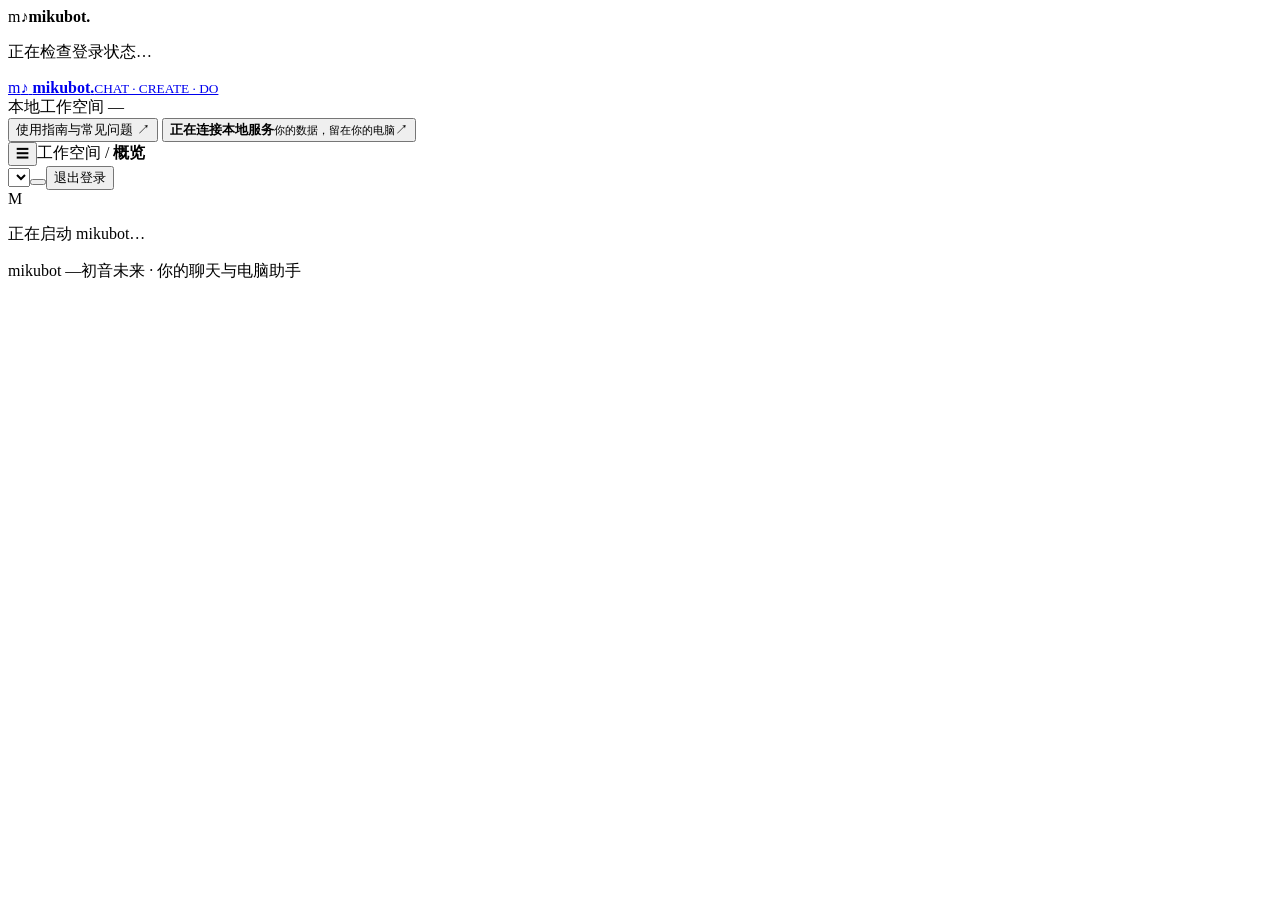
==== mikubot/static/index.html @ 8dc6e6b1 "Prepare mikubot 0.1.1 with GitHub update selection and runtime improvements" ====
<!doctype html>
<html lang="zh-CN">
<head>
  <meta charset="utf-8">
  <meta name="viewport" content="width=device-width, initial-scale=1">
  <meta name="theme-color" content="#169e96">
  <title>mikubot · 聊天与电脑助手</title>
  <link rel="icon" type="image/svg+xml" href="/static/assets/brand/app.svg?v=0.1.1">
  <link rel="alternate icon" type="image/x-icon" href="/static/assets/brand/mikubot.ico?v=0.1.1">
  <link rel="apple-touch-icon" href="/static/assets/brand/app-128.png?v=0.1.1">
  <link rel="stylesheet" href="/static/styles.css?v=0.1.1">
  <link rel="stylesheet" href="/static/experience.css?v=0.1.1">
  <link rel="stylesheet" href="/static/auth.css?v=0.1.1">
  <link rel="stylesheet" href="/static/workspace-pages.css?v=0.1.1">
  <link rel="stylesheet" href="/static/brand.css?v=0.1.1">
  <script src="/static/auth.js?v=0.1.1" defer></script>
  <script src="/static/workspace-features.js?v=0.1.1" defer></script>
  <script src="/static/quick-start.js?v=0.1.1" defer></script>
  <script src="/static/updates.js?v=0.1.1" defer></script>
  <script src="/static/experience.js?v=0.1.1" defer></script>
  <script src="/static/workspace-pages.js?v=0.1.1" defer></script>
  <script src="/static/app.js?v=0.1.1" defer></script>
</head>
<body>
  <div id="auth-root"><main class="auth-page"><section class="auth-card"><div class="auth-brand"><span class="miku-mark">m<span>♪</span></span><strong>mikubot.</strong></div><p>正在检查登录状态…</p></section></main></div>
  <div class="app-shell">
    <aside class="sidebar" id="sidebar">
      <a class="brand" href="#" aria-label="mikubot首页" data-page="overview">
        <span class="brand-mark miku-mark" aria-hidden="true">m<span>♪</span></span>
        <span><strong>mikubot<span class="brand-dot">.</span></strong><small>CHAT · CREATE · DO</small></span>
      </a>
      <div class="workspace-label"><span class="tiny-dot"></span> 本地工作空间 <span id="workspace-version">—</span></div>
      <nav id="navigation" aria-label="主导航"></nav>
      <div class="sidebar-bottom">
        <button class="btn ghost sidebar-help" data-page="help">使用指南与常见问题 ↗</button>
        <button class="sidebar-status" data-action="go-settings"><span class="status-dot" id="sidebar-status-dot"></span><span><strong id="sidebar-status-text">正在连接本地服务</strong><small id="sidebar-status-sub">你的数据，留在你的电脑</small></span><span>↗</span></button>
      </div>
    </aside>
    <div class="sidebar-scrim" id="sidebar-scrim"></div>
    <div class="main-shell">
      <header class="topbar">
        <div class="topbar-left"><button class="icon-button mobile-menu" id="menu-toggle" aria-label="展开导航">☰</button><span class="breadcrumb">工作空间 <span>/</span> <strong id="page-breadcrumb">概览</strong></span></div>
        <div class="topbar-right"><label class="scope-picker"><span id="scope-icon"></span><select id="global-scope" aria-label="选择会话空间"></select></label><span class="topbar-divider"></span><button class="icon-button" data-action="refresh" title="刷新数据" aria-label="刷新数据" id="refresh-button"></button><button class="btn ghost small logout-button" data-auth-action="logout" title="退出当前登录">退出登录</button><div class="owner-avatar" title="已认证管理员 mikubot">M</div></div>
      </header>
      <main id="content" tabindex="-1"><div class="loading-page"><span class="spinner"></span><p>正在启动 mikubot…</p></div></main>
      <footer class="page-footer"><span>mikubot <span id="version-label">—</span></span><span>初音未来 · 你的聊天与电脑助手</span></footer>
    </div>
  </div>
  <div id="toast-region" class="toast-region" aria-live="polite"></div>
  <dialog id="modal" class="modal"><div id="modal-content"></div></dialog>
  <input type="file" id="image-input" accept="image/jpeg,image/png,image/webp,image/gif" multiple hidden>
  <input type="file" id="note-input" accept=".txt,.md,.markdown,.csv,.json,.pdf,.docx" hidden>
  <input type="file" id="attachment-input" accept=".txt,.md,.markdown,.csv,.json,.jsonl,.html,.srt,.vtt,.pdf,.docx" hidden>
  <input type="file" id="corpus-input" accept=".zip,application/zip" hidden>
  <input type="file" id="restore-input" accept=".zip,application/zip" hidden>
</body>
</html>
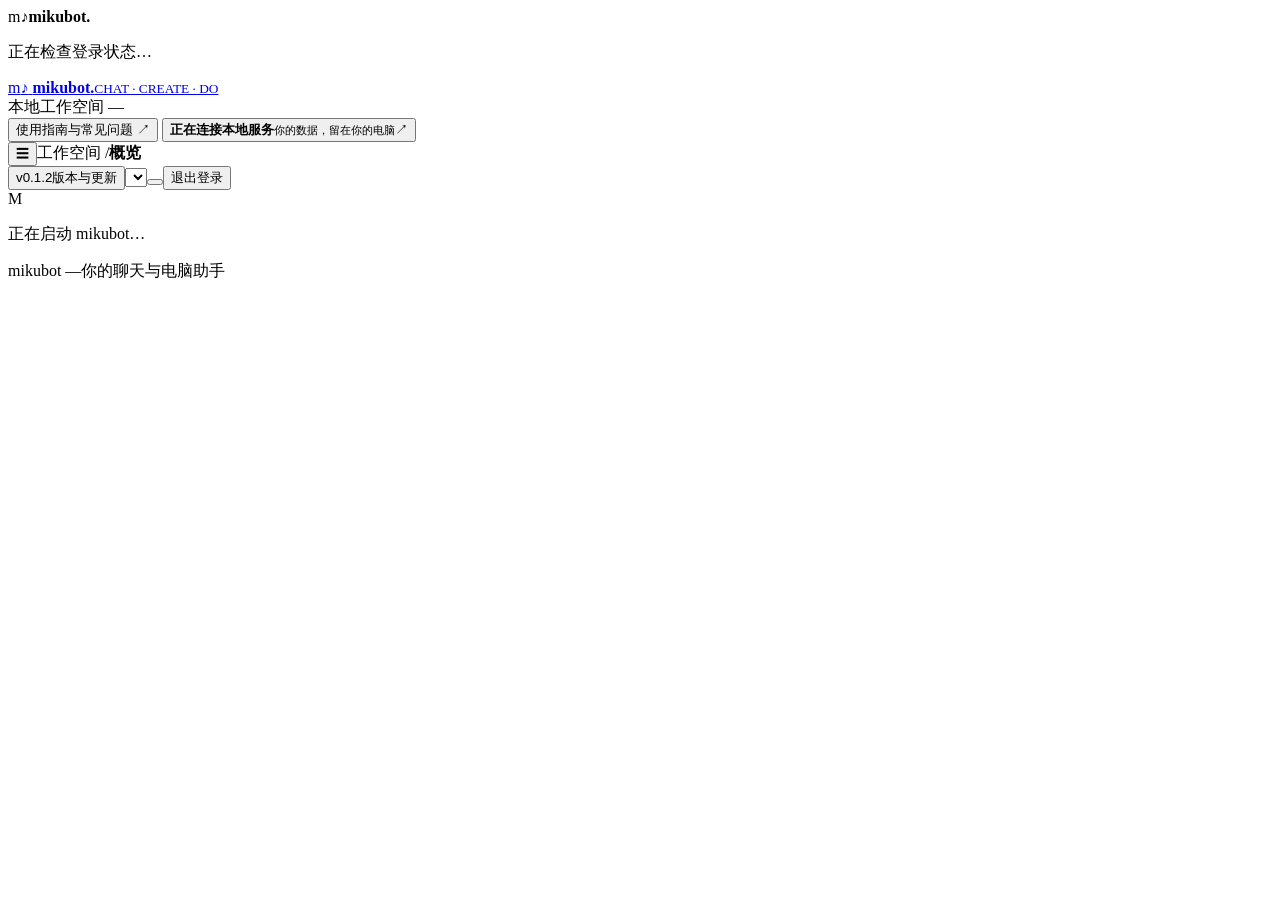
==== commit 14f60cb7: "Release mikubot 0.1.2 with easier setup, faster memory, and stickers" ====
--- a/mikubot/static/index.html
+++ b/mikubot/static/index.html
@@ -5,21 +5,24 @@
   <meta name="viewport" content="width=device-width, initial-scale=1">
   <meta name="theme-color" content="#169e96">
   <title>mikubot · 聊天与电脑助手</title>
-  <link rel="icon" type="image/svg+xml" href="/static/assets/brand/app.svg?v=0.1.1">
-  <link rel="alternate icon" type="image/x-icon" href="/static/assets/brand/mikubot.ico?v=0.1.1">
-  <link rel="apple-touch-icon" href="/static/assets/brand/app-128.png?v=0.1.1">
-  <link rel="stylesheet" href="/static/styles.css?v=0.1.1">
-  <link rel="stylesheet" href="/static/experience.css?v=0.1.1">
-  <link rel="stylesheet" href="/static/auth.css?v=0.1.1">
-  <link rel="stylesheet" href="/static/workspace-pages.css?v=0.1.1">
-  <link rel="stylesheet" href="/static/brand.css?v=0.1.1">
-  <script src="/static/auth.js?v=0.1.1" defer></script>
-  <script src="/static/workspace-features.js?v=0.1.1" defer></script>
-  <script src="/static/quick-start.js?v=0.1.1" defer></script>
-  <script src="/static/updates.js?v=0.1.1" defer></script>
-  <script src="/static/experience.js?v=0.1.1" defer></script>
-  <script src="/static/workspace-pages.js?v=0.1.1" defer></script>
-  <script src="/static/app.js?v=0.1.1" defer></script>
+  <link rel="icon" type="image/svg+xml" href="/static/assets/brand/app.svg?v=0.1.2">
+  <link rel="alternate icon" type="image/x-icon" href="/static/assets/brand/mikubot.ico?v=0.1.2">
+  <link rel="apple-touch-icon" href="/static/assets/brand/app-128.png?v=0.1.2">
+  <link rel="stylesheet" href="/static/styles.css?v=0.1.2">
+  <link rel="stylesheet" href="/static/experience.css?v=0.1.2">
+  <link rel="stylesheet" href="/static/auth.css?v=0.1.2">
+  <link rel="stylesheet" href="/static/workspace-pages.css?v=0.1.2">
+  <link rel="stylesheet" href="/static/brand.css?v=0.1.2">
+  <link rel="stylesheet" href="/static/rectification.css?v=0.1.2">
+  <script src="/static/auth.js?v=0.1.2" defer></script>
+  <script src="/static/workspace-features.js?v=0.1.2" defer></script>
+  <script src="/static/quick-start.js?v=0.1.2" defer></script>
+  <script src="/static/updates.js?v=0.1.2" defer></script>
+  <script src="/static/experience.js?v=0.1.2" defer></script>
+  <script src="/static/workspace-pages.js?v=0.1.2" defer></script>
+  <script src="/static/bot-config.js?v=0.1.2" defer></script>
+  <script src="/static/stickers.js?v=0.1.2" defer></script>
+  <script src="/static/app.js?v=0.1.2" defer></script>
 </head>
 <body>
   <div id="auth-root"><main class="auth-page"><section class="auth-card"><div class="auth-brand"><span class="miku-mark">m<span>♪</span></span><strong>mikubot.</strong></div><p>正在检查登录状态…</p></section></main></div>
@@ -39,11 +42,11 @@
     <div class="sidebar-scrim" id="sidebar-scrim"></div>
     <div class="main-shell">
       <header class="topbar">
-        <div class="topbar-left"><button class="icon-button mobile-menu" id="menu-toggle" aria-label="展开导航">☰</button><span class="breadcrumb">工作空间 <span>/</span> <strong id="page-breadcrumb">概览</strong></span></div>
-        <div class="topbar-right"><label class="scope-picker"><span id="scope-icon"></span><select id="global-scope" aria-label="选择会话空间"></select></label><span class="topbar-divider"></span><button class="icon-button" data-action="refresh" title="刷新数据" aria-label="刷新数据" id="refresh-button"></button><button class="btn ghost small logout-button" data-auth-action="logout" title="退出当前登录">退出登录</button><div class="owner-avatar" title="已认证管理员 mikubot">M</div></div>
+        <div class="topbar-left"><button class="icon-button mobile-menu" id="menu-toggle" aria-label="展开导航">☰</button><span class="breadcrumb"><span class="workspace-prefix">工作空间 <span>/</span></span><strong id="page-breadcrumb">概览</strong></span></div>
+        <div class="topbar-right"><button class="btn small header-update" data-action="update-open" title="查看版本、检查更新与选择历史版本"><span id="header-version">v0.1.2</span><span>版本与更新</span></button><label class="scope-picker"><span id="scope-icon"></span><select id="global-scope" aria-label="选择会话空间"></select></label><span class="topbar-divider"></span><button class="icon-button" data-action="refresh" title="刷新数据" aria-label="刷新数据" id="refresh-button"></button><button class="btn ghost small logout-button" data-auth-action="logout" title="退出当前登录">退出登录</button><div class="owner-avatar" title="已认证管理员 mikubot">M</div></div>
       </header>
       <main id="content" tabindex="-1"><div class="loading-page"><span class="spinner"></span><p>正在启动 mikubot…</p></div></main>
-      <footer class="page-footer"><span>mikubot <span id="version-label">—</span></span><span>初音未来 · 你的聊天与电脑助手</span></footer>
+      <footer class="page-footer"><span>mikubot <span id="version-label">—</span></span><span>你的聊天与电脑助手</span></footer>
     </div>
   </div>
   <div id="toast-region" class="toast-region" aria-live="polite"></div>
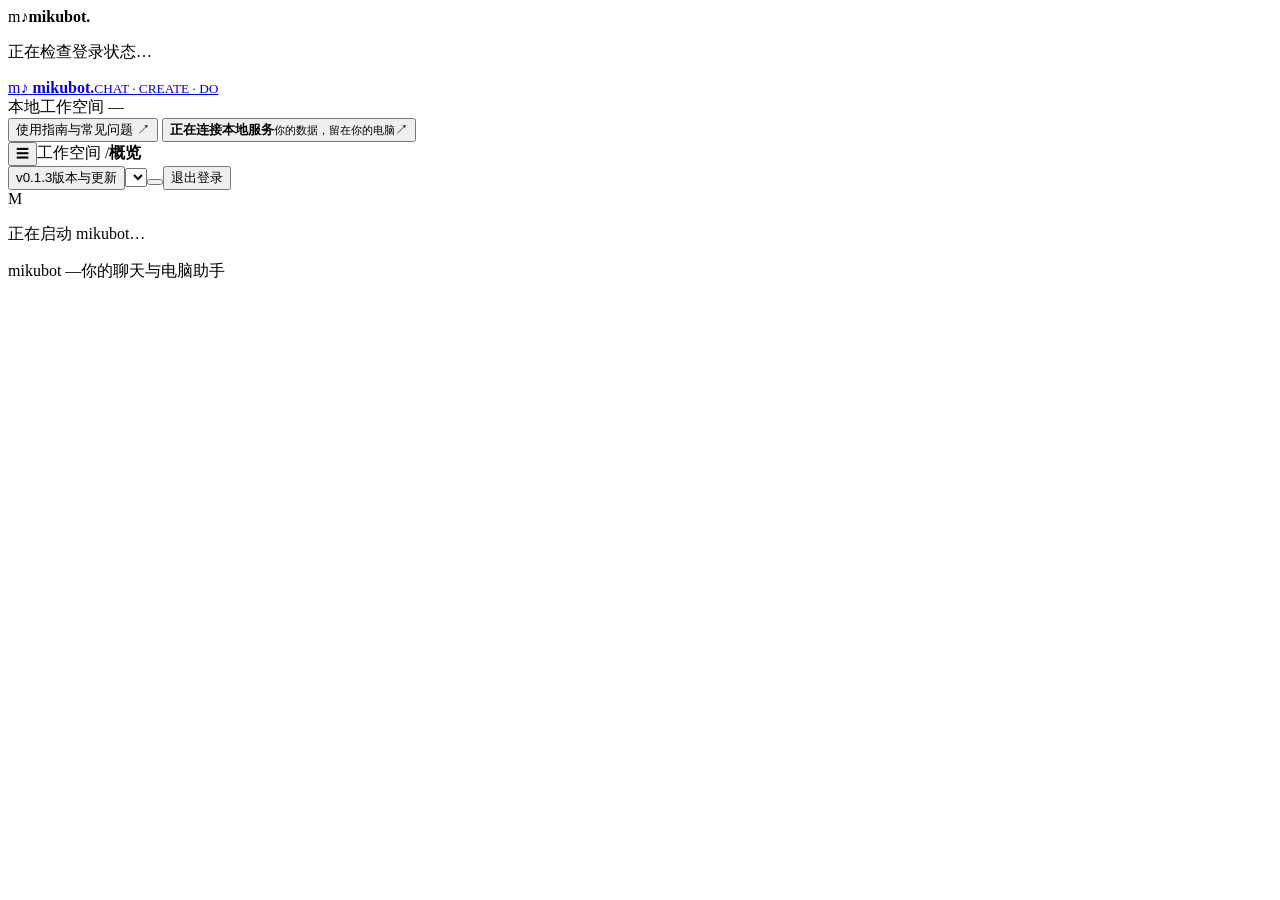
==== commit d0f9be73: "Release mikubot 0.1.3 with plugins, automatic updates, statistics and model-authored replies" ====
--- a/mikubot/static/index.html
+++ b/mikubot/static/index.html
@@ -5,24 +5,42 @@
   <meta name="viewport" content="width=device-width, initial-scale=1">
   <meta name="theme-color" content="#169e96">
   <title>mikubot · 聊天与电脑助手</title>
-  <link rel="icon" type="image/svg+xml" href="/static/assets/brand/app.svg?v=0.1.2">
-  <link rel="alternate icon" type="image/x-icon" href="/static/assets/brand/mikubot.ico?v=0.1.2">
-  <link rel="apple-touch-icon" href="/static/assets/brand/app-128.png?v=0.1.2">
-  <link rel="stylesheet" href="/static/styles.css?v=0.1.2">
-  <link rel="stylesheet" href="/static/experience.css?v=0.1.2">
-  <link rel="stylesheet" href="/static/auth.css?v=0.1.2">
-  <link rel="stylesheet" href="/static/workspace-pages.css?v=0.1.2">
-  <link rel="stylesheet" href="/static/brand.css?v=0.1.2">
-  <link rel="stylesheet" href="/static/rectification.css?v=0.1.2">
-  <script src="/static/auth.js?v=0.1.2" defer></script>
-  <script src="/static/workspace-features.js?v=0.1.2" defer></script>
-  <script src="/static/quick-start.js?v=0.1.2" defer></script>
-  <script src="/static/updates.js?v=0.1.2" defer></script>
-  <script src="/static/experience.js?v=0.1.2" defer></script>
-  <script src="/static/workspace-pages.js?v=0.1.2" defer></script>
-  <script src="/static/bot-config.js?v=0.1.2" defer></script>
-  <script src="/static/stickers.js?v=0.1.2" defer></script>
-  <script src="/static/app.js?v=0.1.2" defer></script>
+  <link rel="icon" type="image/svg+xml" href="/static/assets/brand/app.svg?v=0.1.3">
+  <link rel="alternate icon" type="image/x-icon" href="/static/assets/brand/mikubot.ico?v=0.1.3">
+  <link rel="apple-touch-icon" href="/static/assets/brand/app-128.png?v=0.1.3">
+  <link rel="stylesheet" href="/static/styles.css?v=0.1.3">
+  <link rel="stylesheet" href="/static/experience.css?v=0.1.3">
+  <link rel="stylesheet" href="/static/auth.css?v=0.1.3">
+  <link rel="stylesheet" href="/static/workspace-pages.css?v=0.1.3">
+  <link rel="stylesheet" href="/static/brand.css?v=0.1.3">
+  <link rel="stylesheet" href="/static/rectification.css?v=0.1.3">
+  <link rel="stylesheet" href="/static/statistics.css?v=0.1.3">
+  <script src="/static/auth.js?v=0.1.3" defer></script>
+  <script src="/static/workspace-features.js?v=0.1.3" defer></script>
+  <script src="/static/quick-start.js?v=0.1.3" defer></script>
+  <script src="/static/updates.js?v=0.1.3" defer></script>
+  <script src="/static/ui-core.js?v=0.1.3" defer></script>
+  <script src="/static/diagnostics-page.js?v=0.1.3" defer></script>
+  <script src="/static/chat-page.js?v=0.1.3" defer></script>
+  <script src="/static/memory-page.js?v=0.1.3" defer></script>
+  <script src="/static/culture-page.js?v=0.1.3" defer></script>
+  <script src="/static/tasks-page.js?v=0.1.3" defer></script>
+  <script src="/static/personas-page.js?v=0.1.3" defer></script>
+  <script src="/static/settings-page.js?v=0.1.3" defer></script>
+  <script src="/static/knowledge-page.js?v=0.1.3" defer></script>
+  <script src="/static/tools-page.js?v=0.1.3" defer></script>
+  <script src="/static/experience-chat.js?v=0.1.3" defer></script>
+  <script src="/static/experience-jobs.js?v=0.1.3" defer></script>
+  <script src="/static/experience-config.js?v=0.1.3" defer></script>
+  <script src="/static/experience-persona.js?v=0.1.3" defer></script>
+  <script src="/static/experience-help.js?v=0.1.3" defer></script>
+  <script src="/static/experience.js?v=0.1.3" defer></script>
+  <script src="/static/workspace-pages.js?v=0.1.3" defer></script>
+  <script src="/static/bot-config.js?v=0.1.3" defer></script>
+  <script src="/static/stickers.js?v=0.1.3" defer></script>
+  <script src="/static/statistics.js?v=0.1.3" defer></script>
+  <script src="/static/plugins.js?v=0.1.3" defer></script>
+  <script src="/static/app.js?v=0.1.3" defer></script>
 </head>
 <body>
   <div id="auth-root"><main class="auth-page"><section class="auth-card"><div class="auth-brand"><span class="miku-mark">m<span>♪</span></span><strong>mikubot.</strong></div><p>正在检查登录状态…</p></section></main></div>
@@ -43,7 +61,7 @@
     <div class="main-shell">
       <header class="topbar">
         <div class="topbar-left"><button class="icon-button mobile-menu" id="menu-toggle" aria-label="展开导航">☰</button><span class="breadcrumb"><span class="workspace-prefix">工作空间 <span>/</span></span><strong id="page-breadcrumb">概览</strong></span></div>
-        <div class="topbar-right"><button class="btn small header-update" data-action="update-open" title="查看版本、检查更新与选择历史版本"><span id="header-version">v0.1.2</span><span>版本与更新</span></button><label class="scope-picker"><span id="scope-icon"></span><select id="global-scope" aria-label="选择会话空间"></select></label><span class="topbar-divider"></span><button class="icon-button" data-action="refresh" title="刷新数据" aria-label="刷新数据" id="refresh-button"></button><button class="btn ghost small logout-button" data-auth-action="logout" title="退出当前登录">退出登录</button><div class="owner-avatar" title="已认证管理员 mikubot">M</div></div>
+        <div class="topbar-right"><button class="btn small header-update" data-action="update-open" title="查看版本、检查更新与选择历史版本"><span id="header-version">v0.1.3</span><span>版本与更新</span></button><label class="scope-picker"><span id="scope-icon"></span><select id="global-scope" aria-label="选择会话空间"></select></label><span class="topbar-divider"></span><button class="icon-button" data-action="refresh" title="刷新数据" aria-label="刷新数据" id="refresh-button"></button><button class="btn ghost small logout-button" data-auth-action="logout" title="退出当前登录">退出登录</button><div class="owner-avatar" title="已认证管理员 mikubot">M</div></div>
       </header>
       <main id="content" tabindex="-1"><div class="loading-page"><span class="spinner"></span><p>正在启动 mikubot…</p></div></main>
       <footer class="page-footer"><span>mikubot <span id="version-label">—</span></span><span>你的聊天与电脑助手</span></footer>
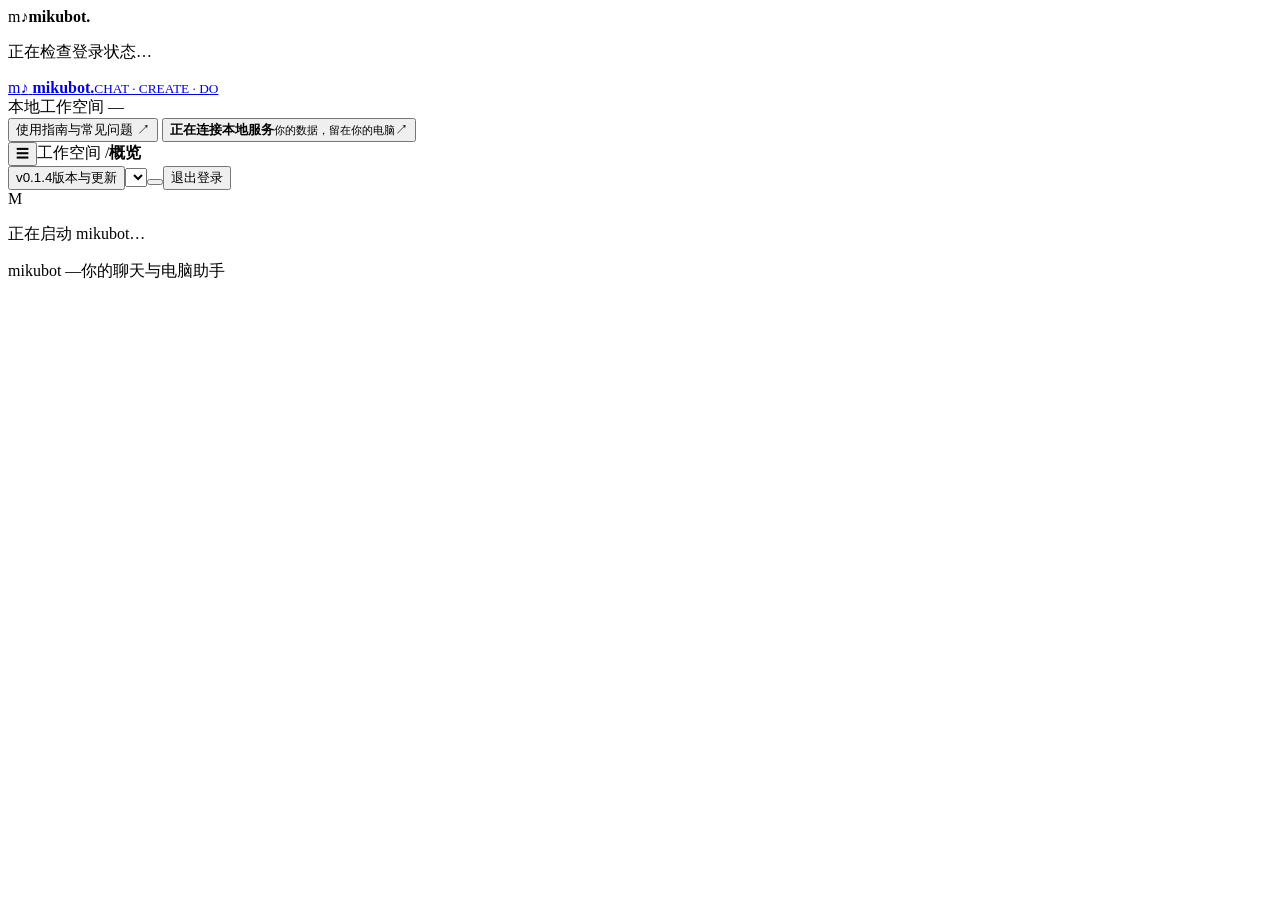
==== commit 09bf3bbe: "Release mikubot 0.1.4 with bounded memory retrieval and configurable replies" ====
--- a/mikubot/static/index.html
+++ b/mikubot/static/index.html
@@ -5,42 +5,45 @@
   <meta name="viewport" content="width=device-width, initial-scale=1">
   <meta name="theme-color" content="#169e96">
   <title>mikubot · 聊天与电脑助手</title>
-  <link rel="icon" type="image/svg+xml" href="/static/assets/brand/app.svg?v=0.1.3">
-  <link rel="alternate icon" type="image/x-icon" href="/static/assets/brand/mikubot.ico?v=0.1.3">
-  <link rel="apple-touch-icon" href="/static/assets/brand/app-128.png?v=0.1.3">
-  <link rel="stylesheet" href="/static/styles.css?v=0.1.3">
-  <link rel="stylesheet" href="/static/experience.css?v=0.1.3">
-  <link rel="stylesheet" href="/static/auth.css?v=0.1.3">
-  <link rel="stylesheet" href="/static/workspace-pages.css?v=0.1.3">
-  <link rel="stylesheet" href="/static/brand.css?v=0.1.3">
-  <link rel="stylesheet" href="/static/rectification.css?v=0.1.3">
-  <link rel="stylesheet" href="/static/statistics.css?v=0.1.3">
-  <script src="/static/auth.js?v=0.1.3" defer></script>
-  <script src="/static/workspace-features.js?v=0.1.3" defer></script>
-  <script src="/static/quick-start.js?v=0.1.3" defer></script>
-  <script src="/static/updates.js?v=0.1.3" defer></script>
-  <script src="/static/ui-core.js?v=0.1.3" defer></script>
-  <script src="/static/diagnostics-page.js?v=0.1.3" defer></script>
-  <script src="/static/chat-page.js?v=0.1.3" defer></script>
-  <script src="/static/memory-page.js?v=0.1.3" defer></script>
-  <script src="/static/culture-page.js?v=0.1.3" defer></script>
-  <script src="/static/tasks-page.js?v=0.1.3" defer></script>
-  <script src="/static/personas-page.js?v=0.1.3" defer></script>
-  <script src="/static/settings-page.js?v=0.1.3" defer></script>
-  <script src="/static/knowledge-page.js?v=0.1.3" defer></script>
-  <script src="/static/tools-page.js?v=0.1.3" defer></script>
-  <script src="/static/experience-chat.js?v=0.1.3" defer></script>
-  <script src="/static/experience-jobs.js?v=0.1.3" defer></script>
-  <script src="/static/experience-config.js?v=0.1.3" defer></script>
-  <script src="/static/experience-persona.js?v=0.1.3" defer></script>
-  <script src="/static/experience-help.js?v=0.1.3" defer></script>
-  <script src="/static/experience.js?v=0.1.3" defer></script>
-  <script src="/static/workspace-pages.js?v=0.1.3" defer></script>
-  <script src="/static/bot-config.js?v=0.1.3" defer></script>
-  <script src="/static/stickers.js?v=0.1.3" defer></script>
-  <script src="/static/statistics.js?v=0.1.3" defer></script>
-  <script src="/static/plugins.js?v=0.1.3" defer></script>
-  <script src="/static/app.js?v=0.1.3" defer></script>
+  <link rel="icon" type="image/svg+xml" href="/static/assets/brand/app.svg?v=0.1.4">
+  <link rel="alternate icon" type="image/x-icon" href="/static/assets/brand/mikubot.ico?v=0.1.4">
+  <link rel="apple-touch-icon" href="/static/assets/brand/app-128.png?v=0.1.4">
+  <link rel="stylesheet" href="/static/styles.css?v=0.1.4">
+  <link rel="stylesheet" href="/static/experience.css?v=0.1.4">
+  <link rel="stylesheet" href="/static/auth.css?v=0.1.4">
+  <link rel="stylesheet" href="/static/workspace-pages.css?v=0.1.4">
+  <link rel="stylesheet" href="/static/brand.css?v=0.1.4">
+  <link rel="stylesheet" href="/static/rectification.css?v=0.1.4">
+  <link rel="stylesheet" href="/static/statistics.css?v=0.1.4">
+  <script src="/static/auth.js?v=0.1.4" defer></script>
+  <script src="/static/workspace-features.js?v=0.1.4" defer></script>
+  <script src="/static/quick-start.js?v=0.1.4" defer></script>
+  <script src="/static/updates.js?v=0.1.4" defer></script>
+  <script src="/static/ui-core.js?v=0.1.4" defer></script>
+  <script src="/static/diagnostics-page.js?v=0.1.4" defer></script>
+  <script src="/static/chat-page.js?v=0.1.4" defer></script>
+  <script src="/static/memory-page.js?v=0.1.4" defer></script>
+  <script src="/static/culture-page.js?v=0.1.4" defer></script>
+  <script src="/static/tasks-page.js?v=0.1.4" defer></script>
+  <script src="/static/personas-page.js?v=0.1.4" defer></script>
+  <script src="/static/resource-settings.js?v=0.1.4" defer></script>
+  <script src="/static/settings-page.js?v=0.1.4" defer></script>
+  <script src="/static/knowledge-page.js?v=0.1.4" defer></script>
+  <script src="/static/tools-page.js?v=0.1.4" defer></script>
+  <script src="/static/experience-chat.js?v=0.1.4" defer></script>
+  <script src="/static/experience-jobs.js?v=0.1.4" defer></script>
+  <script src="/static/experience-config.js?v=0.1.4" defer></script>
+  <script src="/static/experience-persona.js?v=0.1.4" defer></script>
+  <script src="/static/experience-help.js?v=0.1.4" defer></script>
+  <script src="/static/experience.js?v=0.1.4" defer></script>
+  <script src="/static/workspace-pages.js?v=0.1.4" defer></script>
+  <script src="/static/embedding-models.js?v=0.1.4" defer></script>
+  <script src="/static/bot-config.js?v=0.1.4" defer></script>
+  <script src="/static/stickers.js?v=0.1.4" defer></script>
+  <script src="/static/statistics.js?v=0.1.4" defer></script>
+  <script src="/static/usage-ledger.js?v=0.1.4" defer></script>
+  <script src="/static/plugins.js?v=0.1.4" defer></script>
+  <script src="/static/app.js?v=0.1.4" defer></script>
 </head>
 <body>
   <div id="auth-root"><main class="auth-page"><section class="auth-card"><div class="auth-brand"><span class="miku-mark">m<span>♪</span></span><strong>mikubot.</strong></div><p>正在检查登录状态…</p></section></main></div>
@@ -61,8 +64,9 @@
     <div class="main-shell">
       <header class="topbar">
         <div class="topbar-left"><button class="icon-button mobile-menu" id="menu-toggle" aria-label="展开导航">☰</button><span class="breadcrumb"><span class="workspace-prefix">工作空间 <span>/</span></span><strong id="page-breadcrumb">概览</strong></span></div>
-        <div class="topbar-right"><button class="btn small header-update" data-action="update-open" title="查看版本、检查更新与选择历史版本"><span id="header-version">v0.1.3</span><span>版本与更新</span></button><label class="scope-picker"><span id="scope-icon"></span><select id="global-scope" aria-label="选择会话空间"></select></label><span class="topbar-divider"></span><button class="icon-button" data-action="refresh" title="刷新数据" aria-label="刷新数据" id="refresh-button"></button><button class="btn ghost small logout-button" data-auth-action="logout" title="退出当前登录">退出登录</button><div class="owner-avatar" title="已认证管理员 mikubot">M</div></div>
+        <div class="topbar-right"><button class="btn small header-update" data-action="update-open" title="查看版本、检查更新与选择历史版本"><span id="header-version">v0.1.4</span><span>版本与更新</span></button><label class="scope-picker"><span id="scope-icon"></span><select id="global-scope" aria-label="选择会话空间"></select></label><span class="topbar-divider"></span><button class="icon-button" data-action="refresh" title="刷新数据" aria-label="刷新数据" id="refresh-button"></button><button class="btn ghost small logout-button" data-auth-action="logout" title="退出当前登录">退出登录</button><div class="owner-avatar" title="已认证管理员 mikubot">M</div></div>
       </header>
+      <div id="port-warning" class="port-warning" role="alert" hidden></div>
       <main id="content" tabindex="-1"><div class="loading-page"><span class="spinner"></span><p>正在启动 mikubot…</p></div></main>
       <footer class="page-footer"><span>mikubot <span id="version-label">—</span></span><span>你的聊天与电脑助手</span></footer>
     </div>
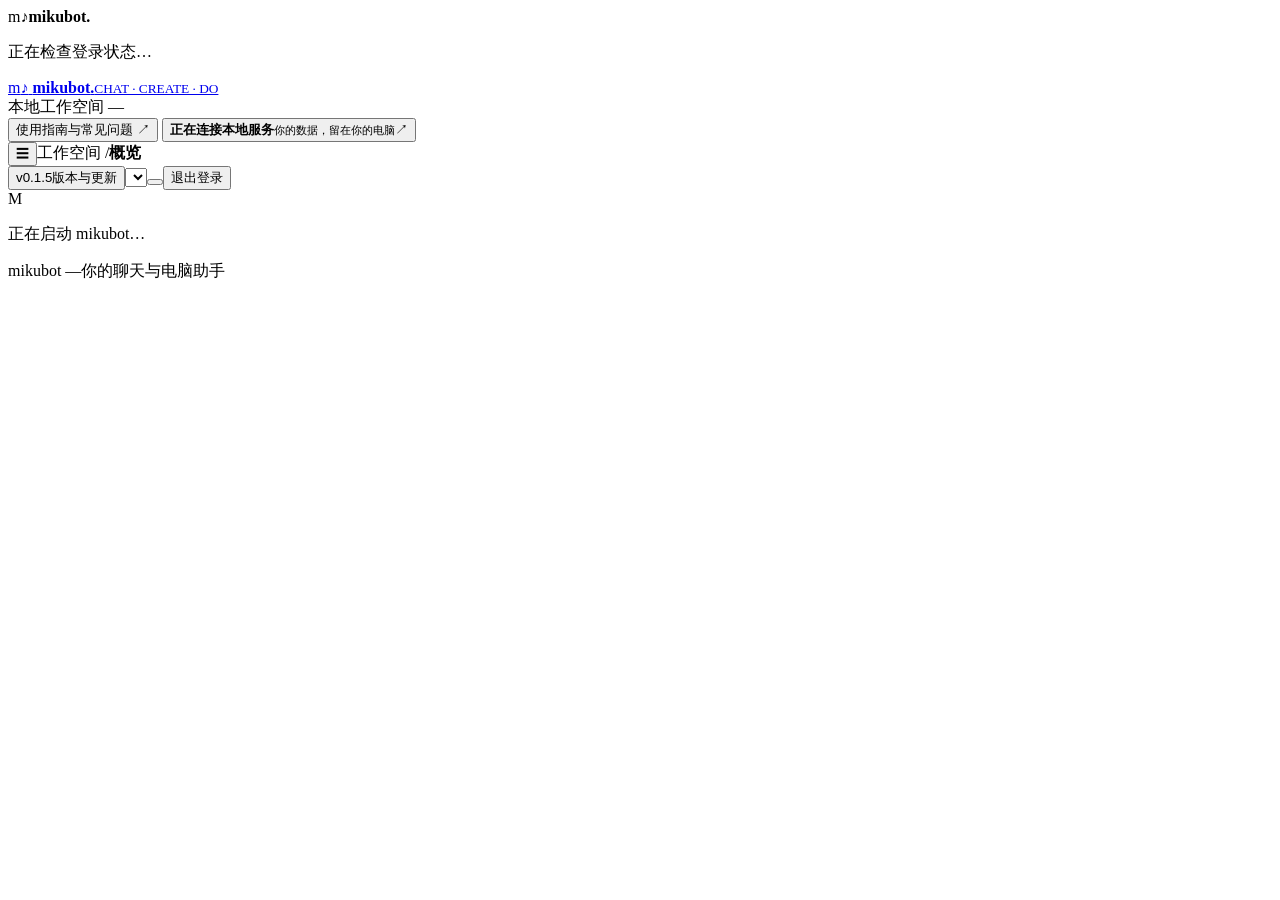
==== commit d2ddf2c2: "Release 0.1.5 with direct updates, persistent memory and QQ delivery tracking" ====
--- a/mikubot/static/index.html
+++ b/mikubot/static/index.html
@@ -5,45 +5,46 @@
   <meta name="viewport" content="width=device-width, initial-scale=1">
   <meta name="theme-color" content="#169e96">
   <title>mikubot · 聊天与电脑助手</title>
-  <link rel="icon" type="image/svg+xml" href="/static/assets/brand/app.svg?v=0.1.4">
-  <link rel="alternate icon" type="image/x-icon" href="/static/assets/brand/mikubot.ico?v=0.1.4">
-  <link rel="apple-touch-icon" href="/static/assets/brand/app-128.png?v=0.1.4">
-  <link rel="stylesheet" href="/static/styles.css?v=0.1.4">
-  <link rel="stylesheet" href="/static/experience.css?v=0.1.4">
-  <link rel="stylesheet" href="/static/auth.css?v=0.1.4">
-  <link rel="stylesheet" href="/static/workspace-pages.css?v=0.1.4">
-  <link rel="stylesheet" href="/static/brand.css?v=0.1.4">
-  <link rel="stylesheet" href="/static/rectification.css?v=0.1.4">
-  <link rel="stylesheet" href="/static/statistics.css?v=0.1.4">
-  <script src="/static/auth.js?v=0.1.4" defer></script>
-  <script src="/static/workspace-features.js?v=0.1.4" defer></script>
-  <script src="/static/quick-start.js?v=0.1.4" defer></script>
-  <script src="/static/updates.js?v=0.1.4" defer></script>
-  <script src="/static/ui-core.js?v=0.1.4" defer></script>
-  <script src="/static/diagnostics-page.js?v=0.1.4" defer></script>
-  <script src="/static/chat-page.js?v=0.1.4" defer></script>
-  <script src="/static/memory-page.js?v=0.1.4" defer></script>
-  <script src="/static/culture-page.js?v=0.1.4" defer></script>
-  <script src="/static/tasks-page.js?v=0.1.4" defer></script>
-  <script src="/static/personas-page.js?v=0.1.4" defer></script>
-  <script src="/static/resource-settings.js?v=0.1.4" defer></script>
-  <script src="/static/settings-page.js?v=0.1.4" defer></script>
-  <script src="/static/knowledge-page.js?v=0.1.4" defer></script>
-  <script src="/static/tools-page.js?v=0.1.4" defer></script>
-  <script src="/static/experience-chat.js?v=0.1.4" defer></script>
-  <script src="/static/experience-jobs.js?v=0.1.4" defer></script>
-  <script src="/static/experience-config.js?v=0.1.4" defer></script>
-  <script src="/static/experience-persona.js?v=0.1.4" defer></script>
-  <script src="/static/experience-help.js?v=0.1.4" defer></script>
-  <script src="/static/experience.js?v=0.1.4" defer></script>
-  <script src="/static/workspace-pages.js?v=0.1.4" defer></script>
-  <script src="/static/embedding-models.js?v=0.1.4" defer></script>
-  <script src="/static/bot-config.js?v=0.1.4" defer></script>
-  <script src="/static/stickers.js?v=0.1.4" defer></script>
-  <script src="/static/statistics.js?v=0.1.4" defer></script>
-  <script src="/static/usage-ledger.js?v=0.1.4" defer></script>
-  <script src="/static/plugins.js?v=0.1.4" defer></script>
-  <script src="/static/app.js?v=0.1.4" defer></script>
+  <link rel="icon" type="image/svg+xml" href="/static/assets/brand/app.svg?v=0.1.5">
+  <link rel="alternate icon" type="image/x-icon" href="/static/assets/brand/mikubot.ico?v=0.1.5">
+  <link rel="apple-touch-icon" href="/static/assets/brand/app-128.png?v=0.1.5">
+  <link rel="stylesheet" href="/static/styles.css?v=0.1.5">
+  <link rel="stylesheet" href="/static/experience.css?v=0.1.5">
+  <link rel="stylesheet" href="/static/auth.css?v=0.1.5">
+  <link rel="stylesheet" href="/static/workspace-pages.css?v=0.1.5">
+  <link rel="stylesheet" href="/static/brand.css?v=0.1.5">
+  <link rel="stylesheet" href="/static/rectification.css?v=0.1.5">
+  <link rel="stylesheet" href="/static/statistics.css?v=0.1.5">
+  <script src="/static/auth.js?v=0.1.5" defer></script>
+  <script src="/static/workspace-features.js?v=0.1.5" defer></script>
+  <script src="/static/quick-start.js?v=0.1.5" defer></script>
+  <script src="/static/updates.js?v=0.1.5" defer></script>
+  <script src="/static/ui-core.js?v=0.1.5" defer></script>
+  <script src="/static/diagnostics-page.js?v=0.1.5" defer></script>
+  <script src="/static/chat-page.js?v=0.1.5" defer></script>
+  <script src="/static/memory-page.js?v=0.1.5" defer></script>
+  <script src="/static/culture-page.js?v=0.1.5" defer></script>
+  <script src="/static/tasks-page.js?v=0.1.5" defer></script>
+  <script src="/static/personas-page.js?v=0.1.5" defer></script>
+  <script src="/static/resource-settings.js?v=0.1.5" defer></script>
+  <script src="/static/settings-page.js?v=0.1.5" defer></script>
+  <script src="/static/knowledge-page.js?v=0.1.5" defer></script>
+  <script src="/static/tools-page.js?v=0.1.5" defer></script>
+  <script src="/static/experience-chat.js?v=0.1.5" defer></script>
+  <script src="/static/experience-jobs.js?v=0.1.5" defer></script>
+  <script src="/static/experience-config.js?v=0.1.5" defer></script>
+  <script src="/static/experience-persona.js?v=0.1.5" defer></script>
+  <script src="/static/experience-help.js?v=0.1.5" defer></script>
+  <script src="/static/experience.js?v=0.1.5" defer></script>
+  <script src="/static/workspace-pages.js?v=0.1.5" defer></script>
+  <script src="/static/embedding-models.js?v=0.1.5" defer></script>
+  <script src="/static/bot-config.js?v=0.1.5" defer></script>
+  <script src="/static/stickers.js?v=0.1.5" defer></script>
+  <script src="/static/statistics.js?v=0.1.5" defer></script>
+  <script src="/static/usage-ledger.js?v=0.1.5" defer></script>
+  <script src="/static/plugins.js?v=0.1.5" defer></script>
+  <script src="/static/learning-dashboard.js?v=0.1.5" defer></script>
+  <script src="/static/app.js?v=0.1.5" defer></script>
 </head>
 <body>
   <div id="auth-root"><main class="auth-page"><section class="auth-card"><div class="auth-brand"><span class="miku-mark">m<span>♪</span></span><strong>mikubot.</strong></div><p>正在检查登录状态…</p></section></main></div>
@@ -64,7 +65,7 @@
     <div class="main-shell">
       <header class="topbar">
         <div class="topbar-left"><button class="icon-button mobile-menu" id="menu-toggle" aria-label="展开导航">☰</button><span class="breadcrumb"><span class="workspace-prefix">工作空间 <span>/</span></span><strong id="page-breadcrumb">概览</strong></span></div>
-        <div class="topbar-right"><button class="btn small header-update" data-action="update-open" title="查看版本、检查更新与选择历史版本"><span id="header-version">v0.1.4</span><span>版本与更新</span></button><label class="scope-picker"><span id="scope-icon"></span><select id="global-scope" aria-label="选择会话空间"></select></label><span class="topbar-divider"></span><button class="icon-button" data-action="refresh" title="刷新数据" aria-label="刷新数据" id="refresh-button"></button><button class="btn ghost small logout-button" data-auth-action="logout" title="退出当前登录">退出登录</button><div class="owner-avatar" title="已认证管理员 mikubot">M</div></div>
+        <div class="topbar-right"><button class="btn small header-update" data-action="update-open" title="查看版本、检查更新与选择历史版本"><span id="header-version">v0.1.5</span><span>版本与更新</span></button><label class="scope-picker"><span id="scope-icon"></span><select id="global-scope" aria-label="选择会话空间"></select></label><span class="topbar-divider"></span><button class="icon-button" data-action="refresh" title="刷新数据" aria-label="刷新数据" id="refresh-button"></button><button class="btn ghost small logout-button" data-auth-action="logout" title="退出当前登录">退出登录</button><div class="owner-avatar" title="已认证管理员 mikubot">M</div></div>
       </header>
       <div id="port-warning" class="port-warning" role="alert" hidden></div>
       <main id="content" tabindex="-1"><div class="loading-page"><span class="spinner"></span><p>正在启动 mikubot…</p></div></main>
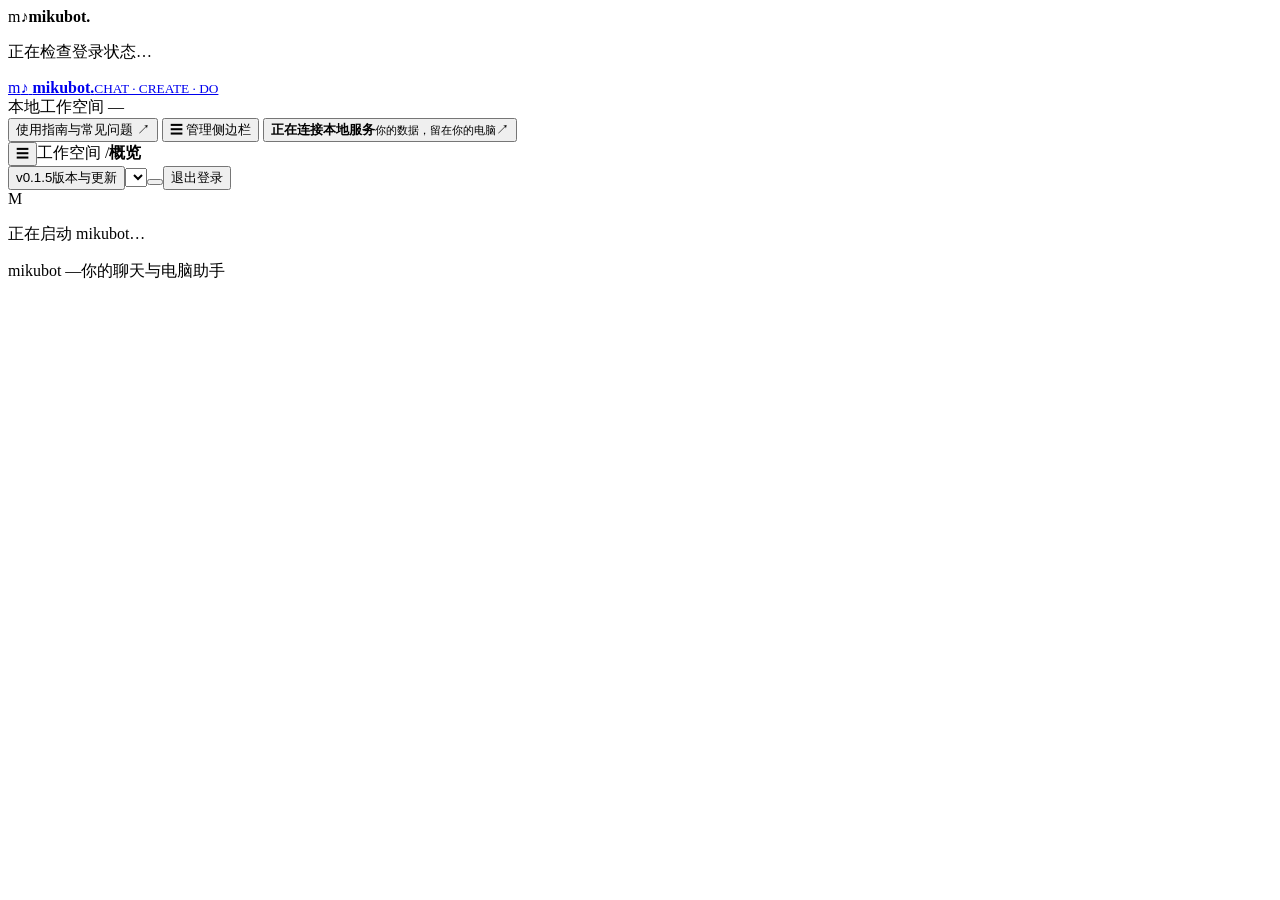
==== commit b044fadd: "feat(sidebar): grouped, user-editable navigation with 未分类 Replace the flat sidebar with collapsible " ====
--- a/mikubot/static/index.html
+++ b/mikubot/static/index.html
@@ -20,6 +20,7 @@
   <script src="/static/quick-start.js?v=0.1.5" defer></script>
   <script src="/static/updates.js?v=0.1.5" defer></script>
   <script src="/static/ui-core.js?v=0.1.5" defer></script>
+  <script src="/static/sidebar-layout.js?v=0.1.5" defer></script>
   <script src="/static/diagnostics-page.js?v=0.1.5" defer></script>
   <script src="/static/chat-page.js?v=0.1.5" defer></script>
   <script src="/static/memory-page.js?v=0.1.5" defer></script>
@@ -58,6 +59,7 @@
       <nav id="navigation" aria-label="主导航"></nav>
       <div class="sidebar-bottom">
         <button class="btn ghost sidebar-help" data-page="help">使用指南与常见问题 ↗</button>
+        <button class="btn ghost sidebar-manage-open" data-action="open-sidebar-manage"><span aria-hidden="true">☰</span> 管理侧边栏</button>
         <button class="sidebar-status" data-action="go-settings"><span class="status-dot" id="sidebar-status-dot"></span><span><strong id="sidebar-status-text">正在连接本地服务</strong><small id="sidebar-status-sub">你的数据，留在你的电脑</small></span><span>↗</span></button>
       </div>
     </aside>
